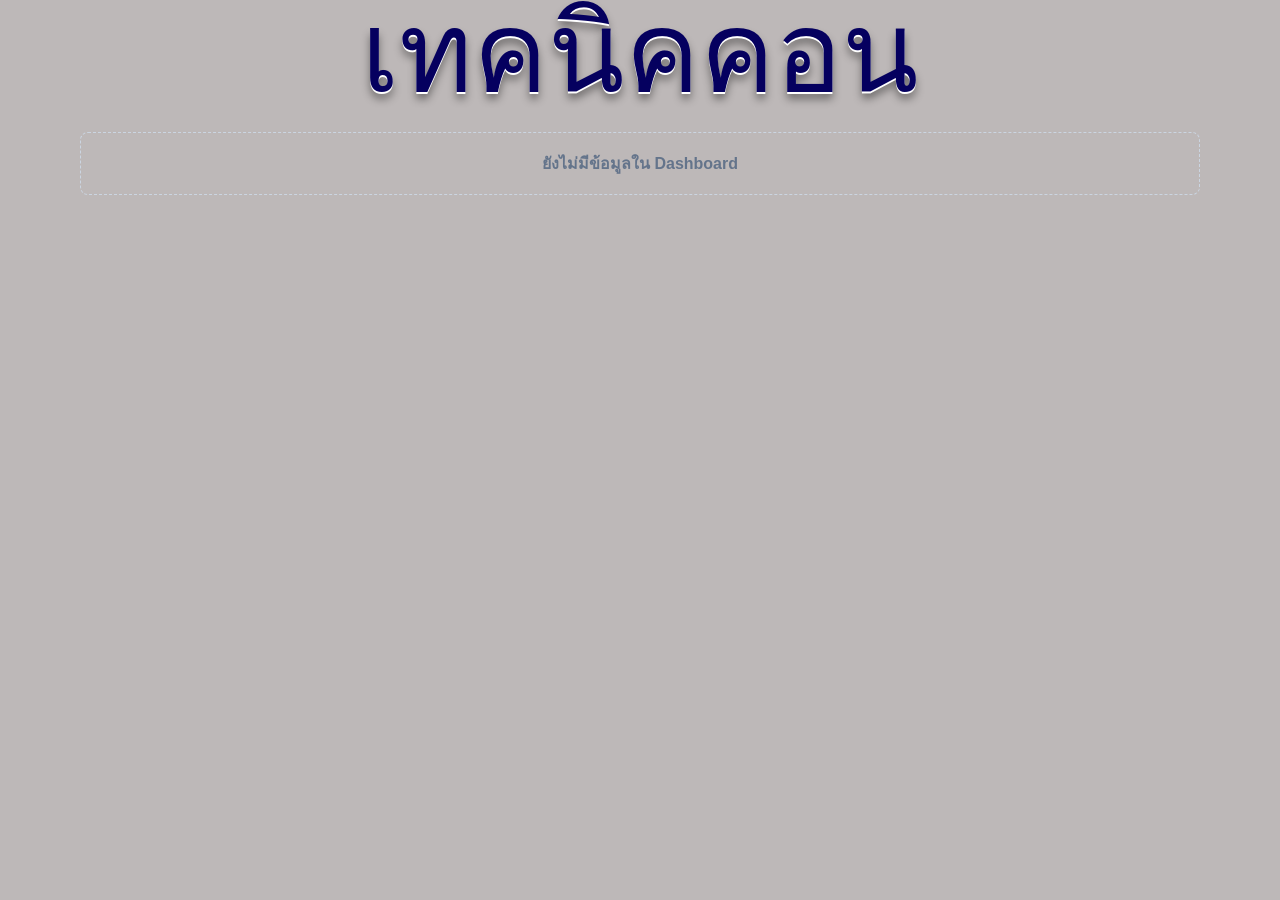
==== dashboard.html @ 3c774e0f "Upload all files" ====
<!DOCTYPE html>
<html lang="th">
  <head>
    <meta charset="UTF-8" />
    <meta name="viewport" content="width=device-width, initial-scale=1.0" />
    <title>Dashboard</title>
    <link rel="stylesheet" href="styles.css" />
  </head>
  <body>
    <main class="page page-single admin-page">
      <section id="dashboard-panel" class="dashboard-panel dashboard-full people-board" aria-labelledby="dashboard-title">
        <div class="dashboard-header">
          <div class="heading">
            <p class="eyebrow">Dashboard</p>
            <h1 id="dashboard-title">เทคนิคคอน</h1>
          </div>
        </div>
        <div id="dashboard-list" class="dashboard-list"></div>
      </section>
    </main>

    <script src="dashboard.js"></script>
  </body>
</html>
---- styles.css ----
@font-face {
  font-family: "Mooping";
  src: url("fonts/MoopingDemo.ttf") format("truetype");
  font-weight: 400;
  font-style: normal;
  font-display: swap;
}

:root {
  --app-font: "Segoe UI", Tahoma, sans-serif;
  --display-font: "Mooping", "Segoe UI", Tahoma, sans-serif;
  color-scheme: light;
  font-family: var(--app-font);
  background: #f5f7fb;
  color: #172033;
}

* {
  box-sizing: border-box;
}

body {
  margin: 0;
  min-height: 100vh;
}

.page {
  min-height: 100vh;
  display: grid;
  grid-template-columns: minmax(320px, 520px) minmax(320px, 640px);
  align-items: start;
  justify-content: center;
  gap: 22px;
  padding: 24px;
  background:
    linear-gradient(135deg, rgba(31, 90, 158, 0.12), transparent 38%),
    linear-gradient(315deg, rgba(9, 132, 126, 0.14), transparent 42%),
    #f5f7fb;
}

.page-single {
  grid-template-columns: minmax(320px, 620px);
  align-items: center;
}

.home-page {
  min-height: 100vh;
}

.form-panel,
.dashboard-panel {
  width: 100%;
  padding: 32px;
  border: 1px solid #dce3ee;
  border-radius: 8px;
  background: #ffffff;
  box-shadow: 0 18px 50px rgba(35, 49, 75, 0.12);
}

.dashboard-full {
  max-width: 760px;
}

body.is-dashboard {
  background: #bdb8b8;
}

body.is-dashboard .admin-page {
  grid-template-columns: minmax(0, 1120px);
  align-items: start;
  padding: 0 30px 60px;
  background: #bdb8b8;
}

body.is-dashboard .people-board {
  max-width: 1120px;
  padding: 0;
  border: 0;
  background: transparent;
  box-shadow: none;
}

.dashboard-header {
  display: flex;
  align-items: start;
  justify-content: space-between;
  gap: 16px;
}

.people-board .dashboard-header {
  display: block;
  position: relative;
}

.people-board .heading {
  margin-bottom: 26px;
  text-align: center;
}

.people-board .eyebrow {
  display: none;
}

.people-board h1 {
  color: #05005f;
  font-family: var(--app-font);
  font-size: clamp(4.5rem, 10vw, 7rem);
  font-weight: 400;
  line-height: 0.95;
  text-shadow: 0 2px 0 #ffffff, 0 7px 8px rgba(0, 0, 0, 0.42);
}

.people-board .dashboard-actions {
  position: absolute;
  top: 18px;
  right: 0;
}

.heading {
  margin-bottom: 24px;
}

.eyebrow {
  margin: 0 0 6px;
  color: #0f766e;
  font-size: 0.82rem;
  font-weight: 700;
}

h1,
h2,
h3 {
  margin: 0;
  color: #111827;
  line-height: 1.2;
}

h1 {
  font-size: clamp(1.8rem, 5vw, 2.35rem);
}

h2 {
  font-size: 1.45rem;
}

h3 {
  font-size: 1rem;
}

form {
  display: grid;
  gap: 18px;
}

.field {
  display: grid;
  gap: 8px;
  margin: 0;
  padding: 0;
  border: 0;
  font-weight: 700;
}

.field input[type="text"],
.field input[type="password"],
.field input[type="url"],
.field input[type="file"] {
  width: 100%;
  min-height: 46px;
  padding: 10px 12px;
  border: 1px solid #cbd5e1;
  border-radius: 8px;
  font: inherit;
  color: #172033;
  background: #ffffff;
}

.field input:focus-visible {
  outline: 3px solid rgba(15, 118, 110, 0.22);
  border-color: #0f766e;
}

.gender-grid,
.choice-grid {
  display: grid;
  grid-template-columns: repeat(3, 1fr);
  gap: 10px;
}

.gender-grid label,
.choice-grid label {
  min-height: 46px;
  display: flex;
  align-items: center;
  justify-content: center;
  gap: 8px;
  padding: 8px 10px;
  border: 1px solid #cbd5e1;
  border-radius: 8px;
  color: #334155;
  font-weight: 600;
  cursor: pointer;
}

.gender-grid input,
.choice-grid input {
  accent-color: #0f766e;
}

.photo-preview {
  min-height: 150px;
  display: grid;
  place-items: center;
  overflow: hidden;
  border: 1px dashed #94a3b8;
  border-radius: 8px;
  background: #f8fafc;
  color: #64748b;
  font-weight: 700;
}

.photo-preview img {
  width: 100%;
  height: 180px;
  object-fit: cover;
}

.error {
  min-height: 20px;
  margin: -4px 0 0;
  color: #b42318;
  font-size: 0.92rem;
  font-weight: 600;
}

button {
  font: inherit;
}

button[type="submit"],
.view-button,
.delete-button,
.secondary-button {
  min-height: 42px;
  border: 0;
  border-radius: 8px;
  font-weight: 800;
  cursor: pointer;
}

.secondary-link {
  min-height: 42px;
  display: inline-flex;
  align-items: center;
  justify-content: center;
  padding: 0 14px;
  border: 1px solid #cbd5e1;
  border-radius: 8px;
  background: #ffffff;
  color: #334155;
  font-weight: 800;
  text-decoration: none;
}

.primary-link {
  min-height: 56px;
  display: inline-flex;
  align-items: center;
  justify-content: center;
  padding: 0 26px;
  border-radius: 8px;
  background: #0f766e;
  color: #ffffff;
  font-size: 1.25rem;
  font-weight: 800;
  text-decoration: none;
  box-shadow: 0 14px 30px rgba(15, 118, 110, 0.22);
}

.primary-link:hover {
  background: #115e59;
}

button[type="submit"] {
  min-height: 48px;
  background: #0f766e;
  color: #ffffff;
}

button[type="submit"]:hover,
.view-button:hover {
  background: #115e59;
}

.dashboard-list {
  display: grid;
  gap: 12px;
}

.people-board .dashboard-list {
  grid-template-columns: repeat(auto-fit, minmax(220px, 1fr));
  gap: 44px;
  align-items: start;
}

.empty-state {
  margin: 0;
  padding: 18px;
  border: 1px dashed #cbd5e1;
  border-radius: 8px;
  color: #64748b;
  text-align: center;
  font-weight: 700;
}

.person-card {
  display: grid;
  grid-template-columns: 82px 1fr;
  gap: 14px;
  align-items: center;
  padding: 12px;
  border: 1px solid #e2e8f0;
  border-radius: 8px;
  background: #f8fafc;
}

.people-board .person-card {
  width: 220px;
  justify-self: center;
  display: grid;
  grid-template-columns: 1fr;
  gap: 12px;
  padding: 10px 26px 12px;
  border: 2px solid #050505;
  border-radius: 32px;
  background: #d9d9d9;
}

.person-card img {
  width: 82px;
  height: 82px;
  border-radius: 8px;
  object-fit: cover;
  background: #e2e8f0;
}

.people-board .person-card img {
  width: 100%;
  height: 170px;
  border: 2px solid #050505;
  border-radius: 28px;
  background: #ffffff;
}

.person-info {
  min-width: 0;
  display: grid;
  gap: 8px;
}

.people-board .person-info {
  gap: 0;
  text-align: center;
}

.person-info p {
  margin: 0;
  color: #475569;
  overflow-wrap: anywhere;
  font-weight: 700;
}

.people-board .person-info h3,
.people-board .person-info p {
  margin: 0;
  color: #050505;
  font-family: var(--app-font);
  font-size: 1.18rem;
  font-weight: 500;
  line-height: 1.35;
}

.card-actions {
  display: flex;
  flex-wrap: wrap;
  gap: 8px;
}

.people-board .card-actions {
  justify-content: center;
  margin-top: 10px;
}

.ig-link {
  max-width: 100%;
  display: inline-block;
  padding: 1px 5px;
  border: 2px solid #050505;
  border-radius: 10px;
  color: #050505;
  background: #eeeeee;
  font-size: 1.12rem;
  line-height: 1.3;
  text-decoration: none;
  overflow-wrap: anywhere;
}

.ig-link:hover {
  background: #ffffff;
}

.view-button {
  padding: 0 14px;
  background: #0f766e;
  color: #ffffff;
}

.delete-button {
  padding: 0 14px;
  background: #fee2e2;
  color: #991b1b;
}

.delete-button:hover {
  background: #fecaca;
}

.secondary-button {
  padding: 0 14px;
  border: 1px solid #cbd5e1;
  background: #ffffff;
  color: #334155;
}

.secondary-button:hover,
.secondary-link:hover {
  background: #f1f5f9;
}

.dashboard-actions {
  display: flex;
  flex-wrap: wrap;
  justify-content: flex-end;
  gap: 8px;
}

.admin-board {
  max-width: 900px;
}

.admin-header {
  display: flex;
  align-items: start;
  justify-content: space-between;
  gap: 16px;
}

.admin-list {
  display: grid;
  gap: 14px;
}

.admin-card {
  display: grid;
  grid-template-columns: 96px 1fr auto;
  gap: 14px;
  align-items: center;
  padding: 14px;
  border: 1px solid #e2e8f0;
  border-radius: 8px;
  background: #f8fafc;
}

.admin-card img {
  width: 96px;
  height: 96px;
  border-radius: 8px;
  object-fit: cover;
  background: #e2e8f0;
}

.admin-card-info {
  min-width: 0;
}

.admin-card-info h2 {
  margin-bottom: 6px;
}

.admin-card-info p {
  margin: 0;
  color: #475569;
  overflow-wrap: anywhere;
  font-weight: 700;
}

[hidden] {
  display: none !important;
}

.popup {
  position: fixed;
  inset: 0;
  display: none;
  place-items: center;
  padding: 20px;
  background: rgba(255, 255, 255, 0.72);
}

.popup.is-open {
  display: grid;
}

.popup-card {
  position: relative;
  width: min(100%, 430px);
  max-height: calc(100dvh - 40px);
  overflow: auto;
  padding: 20px 26px 24px;
  border: 4px solid #050505;
  border-radius: 60px;
  background: #d9d9d9;
  box-shadow: 0 22px 60px rgba(15, 23, 42, 0.22);
}

.popup-card > .eyebrow,
.popup-card > h2 {
  display: none;
}

.popup-photo {
  width: 100%;
  aspect-ratio: 1 / 1.05;
  height: auto;
  max-height: 360px;
  margin-top: 0;
  border: 4px solid #050505;
  border-radius: 56px;
  object-fit: cover;
  background: #ffffff;
}

.close-button {
  position: absolute;
  top: 14px;
  right: 16px;
  width: 34px;
  height: 34px;
  border: 2px solid #050505;
  border-radius: 50%;
  background: #ffffff;
  color: #050505;
  font-size: 1.6rem;
  line-height: 1;
  cursor: pointer;
}

.result-list {
  display: grid;
  gap: 8px;
  margin: 22px 0 0;
  text-align: center;
}

.result-list div {
  display: flex;
  justify-content: center;
  gap: 0;
  padding: 0;
  border: 0;
  background: transparent;
}

.result-list dt {
  color: #050505;
  font-size: clamp(1.85rem, 5vw, 2.45rem);
  font-weight: 500;
  line-height: 1.35;
}

.result-list dt::after {
  content: ":";
}

.result-list dd {
  margin: 0;
  overflow-wrap: anywhere;
  color: #050505;
  font-size: clamp(1.85rem, 5vw, 2.45rem);
  font-weight: 500;
  line-height: 1.35;
}

.result-list a {
  color: #050505;
  text-decoration: none;
}

.result-list div:nth-child(3) {
  width: fit-content;
  max-width: 100%;
  justify-self: center;
  margin-top: 10px;
  padding: 2px 10px;
  border: 4px solid #050505;
  border-radius: 18px;
  background: #eeeeee;
}

.result-list div:nth-child(3) dt {
  font-size: 0;
}

.result-list div:nth-child(3) dt::before {
  content: "IG";
  font-size: clamp(1.55rem, 4.4vw, 2.1rem);
}

.result-list div:nth-child(3) dt::after {
  content: " : ";
  font-size: clamp(1.55rem, 4.4vw, 2.1rem);
}

.result-list div:nth-child(3) dd,
.result-list div:nth-child(3) a {
  font-size: clamp(1.55rem, 4.4vw, 2.1rem);
}

@media (max-width: 920px) {
  .page {
    grid-template-columns: minmax(0, 640px);
  }
}

@media (max-width: 560px) {
  .page {
    padding: 16px;
  }

  .form-panel,
  .dashboard-panel {
    padding: 24px;
  }

  .gender-grid,
  .choice-grid {
    grid-template-columns: 1fr;
  }

  .person-card {
    grid-template-columns: 70px 1fr;
  }

  .person-card img {
    width: 70px;
    height: 70px;
  }

  .dashboard-header {
    display: grid;
  }

  .admin-header {
    display: grid;
  }

  .dashboard-actions {
    justify-content: stretch;
  }

  .dashboard-actions > * {
    width: 100%;
  }

  .admin-card {
    grid-template-columns: 74px 1fr;
  }

  .admin-card img {
    width: 74px;
    height: 74px;
  }

  .admin-card .delete-button {
    grid-column: 1 / -1;
  }

  .popup {
    padding: 12px;
  }

  .popup-card {
    width: 100%;
    max-width: 390px;
    max-height: calc(100dvh - 24px);
    padding: 16px 18px 20px;
    border-width: 3px;
    border-radius: 42px;
  }

  .popup-photo {
    max-height: 300px;
    border-width: 3px;
    border-radius: 38px;
  }

  .result-list div:nth-child(3) {
    border-width: 3px;
  }
}
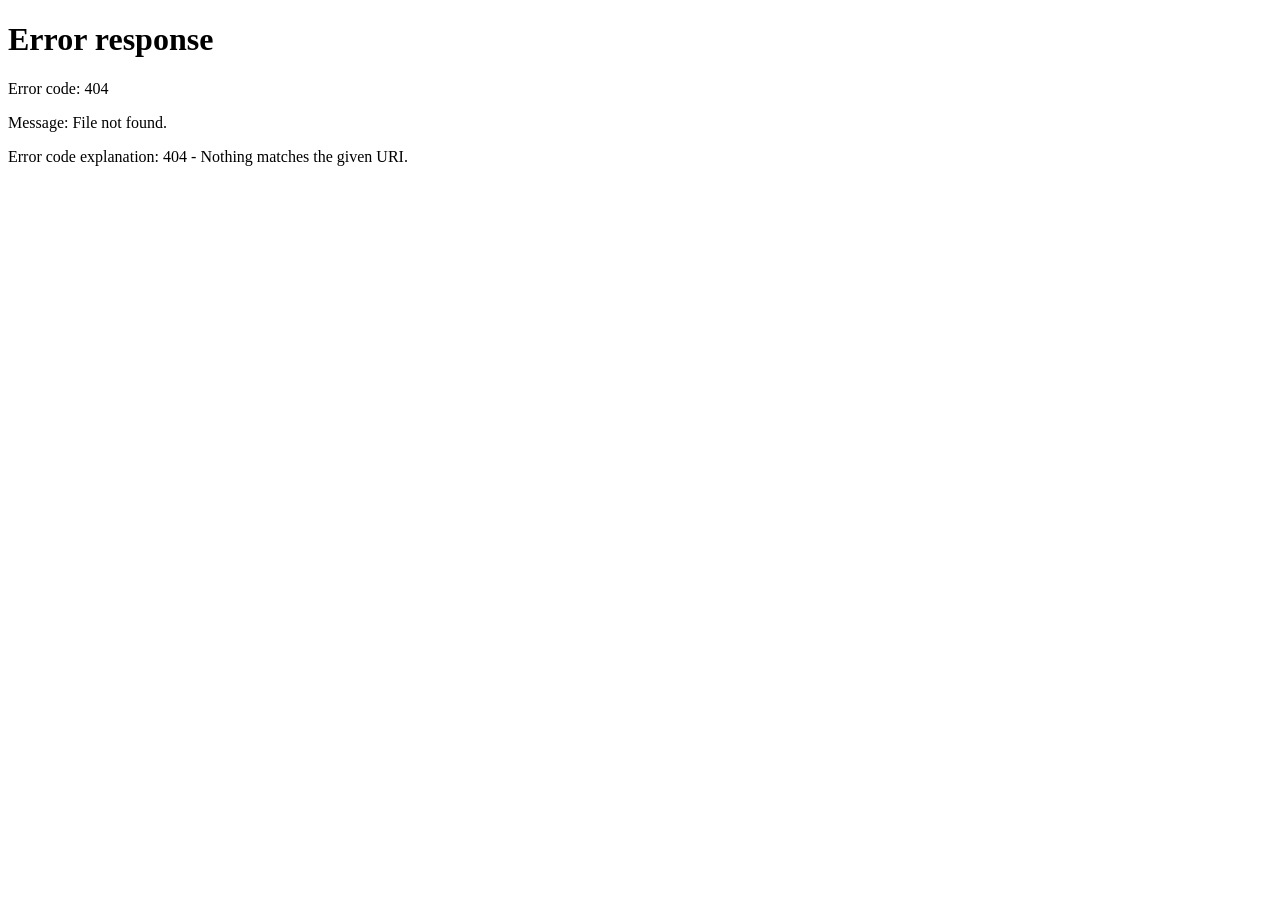
==== commit a70ec99d: "update" ====
--- a/dashboard.html
+++ b/dashboard.html
@@ -22,3 +22,7 @@
     <script src="dashboard.js"></script>
   </body>
 </html>
+
+<script>
+window.location.href = "/dashboard"
+</script>
